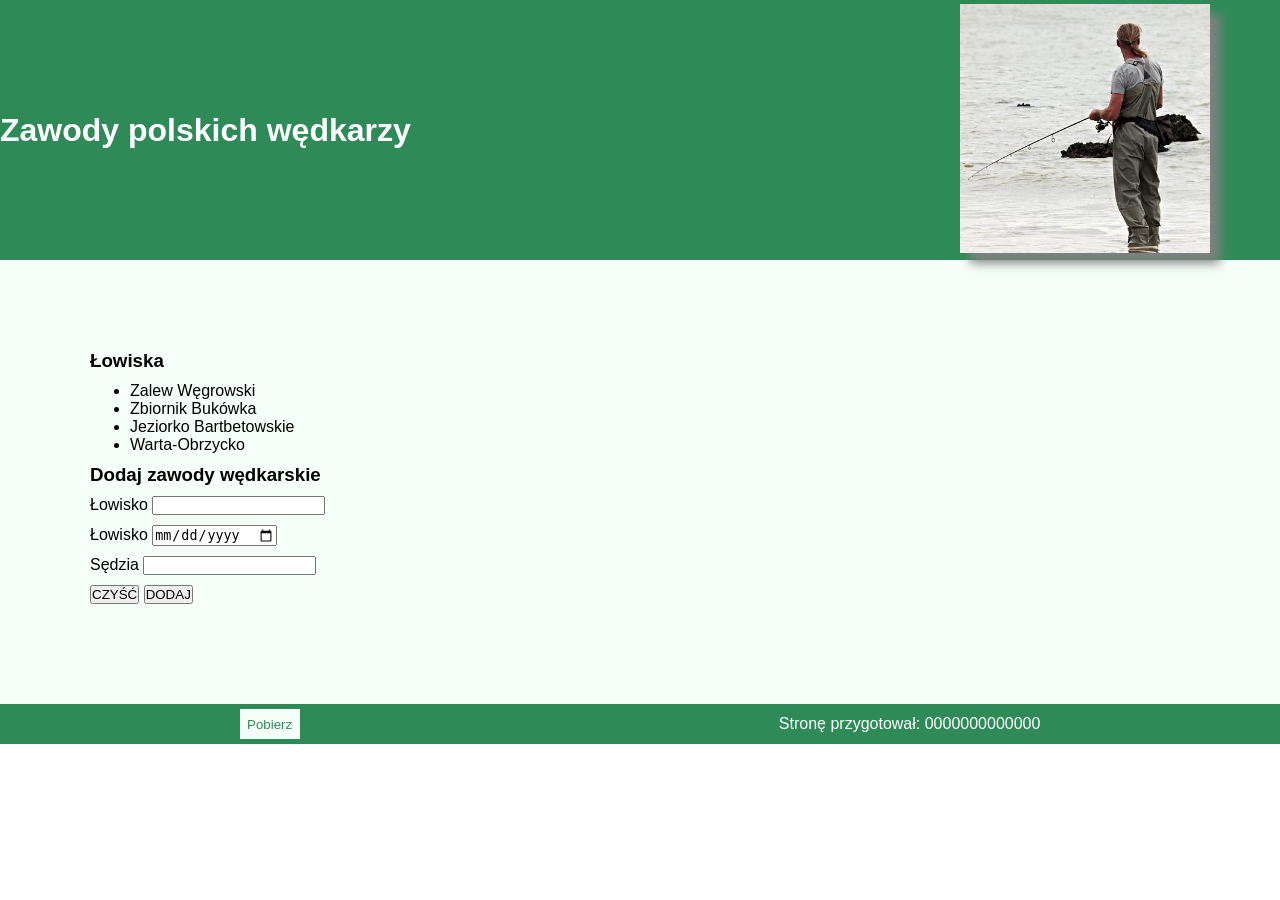
==== zawody.html @ 88f04d5d "Renamed" ====
<!DOCTYPE html>
<html lang="pl">
<head>
    <meta charset="UTF-8">
    <meta name="viewport" content="width=device-width, initial-scale=1.0">
    <title>Zawody wędkarskie</title>
    <link rel="stylesheet" href="css/styl3.css">
</head>
<body>
    <div class="header">
        <div class="left">
            <h1>Zawody polskich wędkarzy</h1>
        </div>
        <div class="right">
            <img src="zawody.jpg" alt="wędkowanie">
        </div>
    </div>
    <div class="main">
        <form action="">
            <h3>Łowiska</h3>
            <ul>
                <li>Zalew Węgrowski</li>
                <li>Zbiornik Bukówka</li>
                <li>Jeziorko Bartbetowskie</li>
                <li>Warta-Obrzycko</li>
            </ul>
            <h3>Dodaj zawody wędkarskie</h3>
            <div class="lowisko">
                <label for="lowisko">Łowisko</label>
                <input type="number" name="lowisko">
            </div>
            <div class="data">
                <label for="data">Łowisko</label>
                <input type="date" name="data">
            </div>
            <div class="Sedzia">
                <label for="Sedzia">Sędzia</label>
                <input type="text" name="Sedzia">
            </div>
            <div class="btn" style="margin-bottom: 20px;">
                <button>CZYŚĆ</button>
                <button>DODAJ</button>
            </div>
        </form>
    </div>
    <div class="bottom">
        <div class="left_b">
            <button>Pobierz</button>
        </div>
        <div class="right_b">
            <p>Stronę przygotował: 0000000000000</p>
        </div>
    </div>
</body>
</html>
---- css/styl3.css ----
*{
    margin: 0;
    padding: 0;
}
html{
    font-family: "Verdana", sans-serif;
    font-size: 1,5rem;
}

.header {
    height: 260px;
    background-color: seagreen;
    display: grid;
    grid-template-columns: 75% 25%;
    align-items: center;
    color: white;
    justify-content: space-between;
}

.right > img {
    max-width: 250px;
    transform: scaleX(-1);
    box-shadow:  -10px 10px 10px gray;
}


.main {
    background-color: mintcream;
    padding: 80px;
}
.main > form > * {
    margin: 10px;
}
.main > form > ul {
    margin-left: 50px;
}


.bottom {
    width: 100%;
    background-color: seagreen;
    display: grid;
    grid-template-columns: auto auto;
    justify-content: space-around;
    align-items: center;
    color: white;
}

.bottom > * {
    margin: 5px 0 5px 0;
}

.left_b > button {
    width: 60px;
    height: 30px;
    border-radius: 0;
    background-color: mintcream;
    border: none;
    color: seagreen;
}
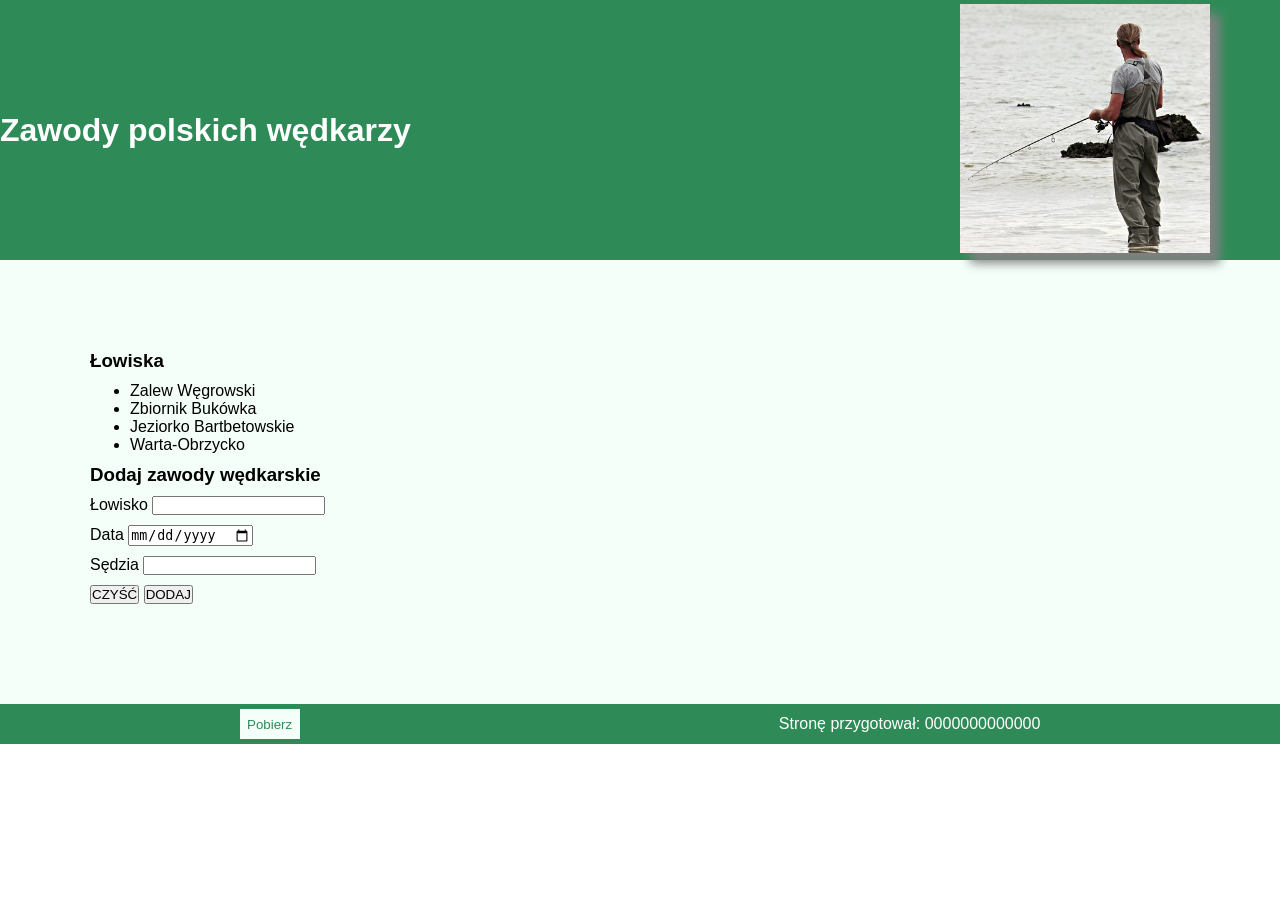
==== commit b5e146a2: "V2" ====
--- a/zawody.html
+++ b/zawody.html
@@ -7,6 +7,8 @@
     <link rel="stylesheet" href="css/styl3.css">
 </head>
 <body>
+
+
     <div class="header">
         <div class="left">
             <h1>Zawody polskich wędkarzy</h1>
@@ -16,7 +18,7 @@
         </div>
     </div>
     <div class="main">
-        <form action="">
+        <form action="form.php" method="POST">
             <h3>Łowiska</h3>
             <ul>
                 <li>Zalew Węgrowski</li>
@@ -25,21 +27,21 @@
                 <li>Warta-Obrzycko</li>
             </ul>
             <h3>Dodaj zawody wędkarskie</h3>
-            <div class="lowisko">
+            <div class="lowisko input">
                 <label for="lowisko">Łowisko</label>
                 <input type="number" name="lowisko">
             </div>
-            <div class="data">
-                <label for="data">Łowisko</label>
+            <div class="data input">
+                <label for="data">Data</label>
                 <input type="date" name="data">
             </div>
-            <div class="Sedzia">
+            <div class="Sedzia input">
                 <label for="Sedzia">Sędzia</label>
                 <input type="text" name="Sedzia">
             </div>
             <div class="btn" style="margin-bottom: 20px;">
-                <button>CZYŚĆ</button>
-                <button>DODAJ</button>
+                <button type="button" onclick="clean()">CZYŚĆ</button>
+                <button type="submit">DODAJ</button>
             </div>
         </form>
     </div>
@@ -51,5 +53,7 @@
             <p>Stronę przygotował: 0000000000000</p>
         </div>
     </div>
+
+    <script src="script.js"></script>
 </body>
 </html>
